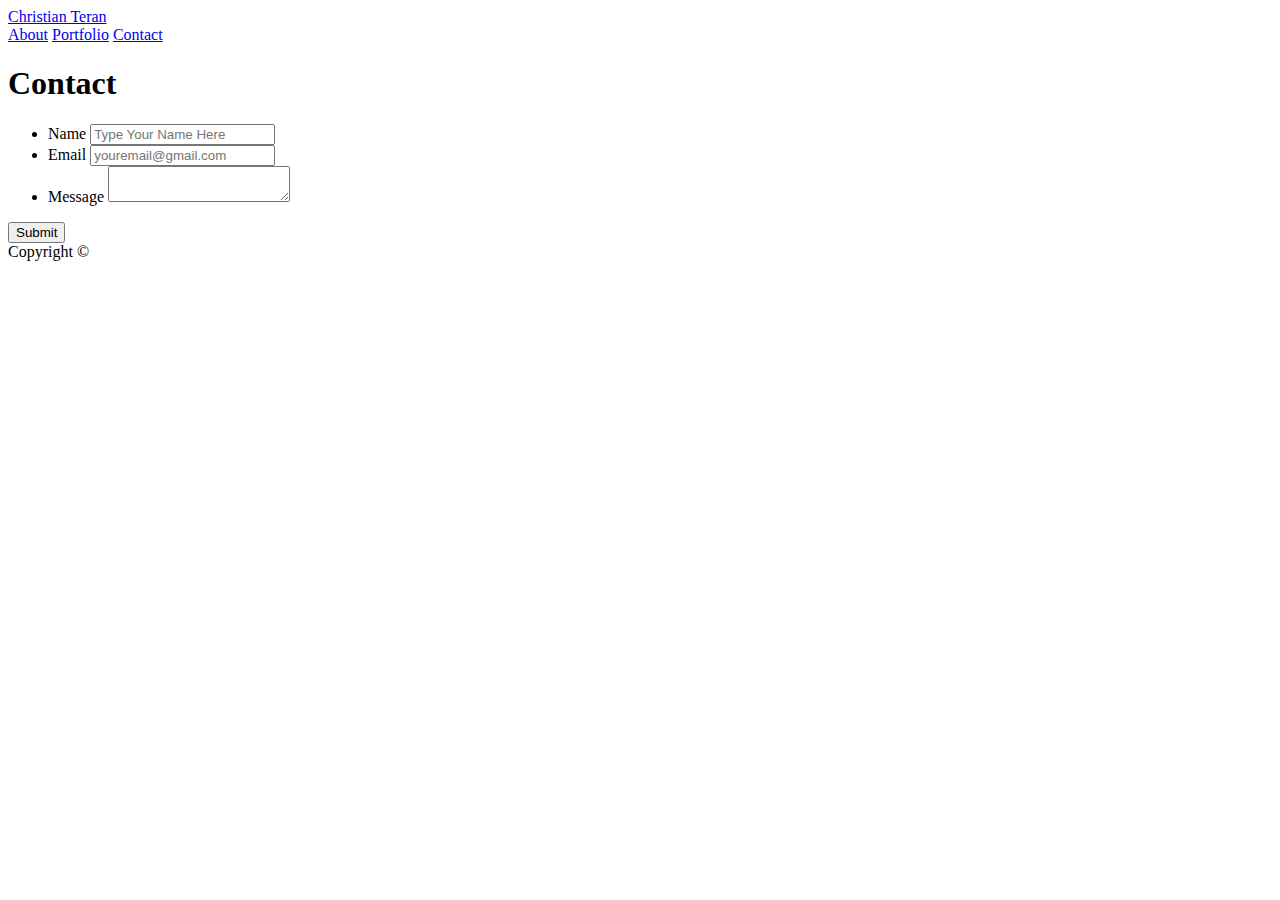
==== contact.html @ 88dfc7a1 "Added html from Basic_Portfolio into Bootstrap_Portfolio" ====
<!DOCTYPE html>
<html lang="en">
<head>
    <meta charset="UTF-8">
    <meta name="viewport" content="width=device-width, initial-scale=1.0">
    <meta http-equiv="X-UA-Compatible" content="ie=edge">
    <title>Contact | Christian Teran</title>
    <link rel="stylesheet" type="text/css" href="assets/css/style.css">
</head>

<body>
    
    <header id="masthead">
        <div class="container">
            <a href="index.html" id="logo">Christian Teran</a>
            <nav>
                <a href="index.html">About</a>
                <a href="portfolio.html">Portfolio</a>
                <a href="contact.html">Contact</a>
            </nav>
        </div>
    </header>

    <div id="main-container" class="container">
        <section class="main-section">
            <h1>Contact</h1>
            <form id="contact-form">
                <ul>
                    <li>
                        <label for="name">Name</label>
                        <input type="text" id="name" name="name" placeholder="Type Your Name Here" required="required">
                    </li>
                    <li>
                        <label for="email">Email</label>
                        <input type="email" id="email" name="email" placeholder="youremail@gmail.com" required="required">
                    </li>
                    <li>
                        <label for="message">Message</label>
                        <textarea id="message" name="message" required="required"></textarea>
                    </li>
                </ul>
                <input type="submit">
            </form>
        </section>
    </div>

    <footer>
        <div class="container">
            Copyright &copy;
        </div>
    </footer>

</body>
</html>
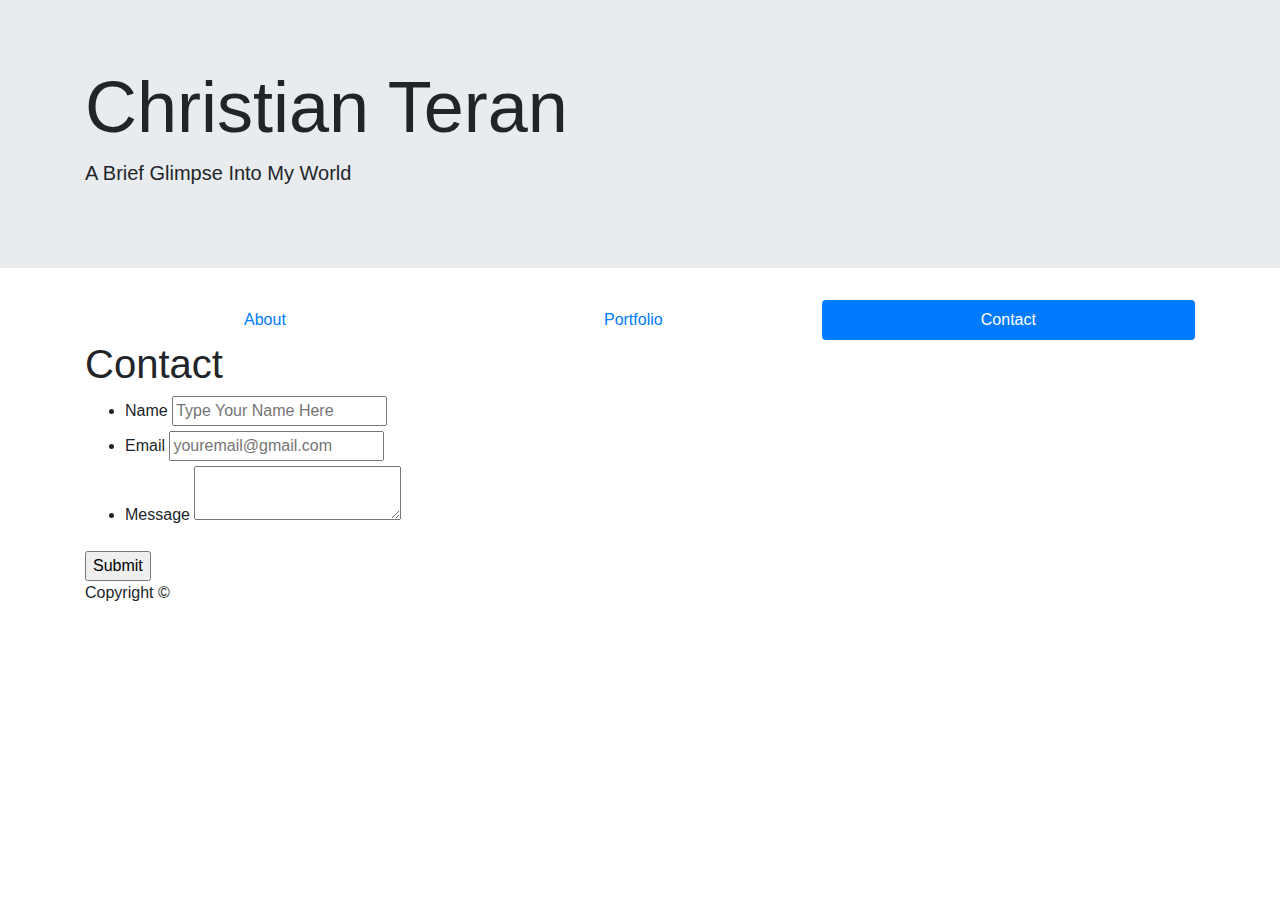
==== commit 57305545: "bootstrap addons to Basic_Portfolio" ====
--- a/contact.html
+++ b/contact.html
@@ -1,23 +1,31 @@
 <!DOCTYPE html>
 <html lang="en">
+
 <head>
     <meta charset="UTF-8">
     <meta name="viewport" content="width=device-width, initial-scale=1.0">
     <meta http-equiv="X-UA-Compatible" content="ie=edge">
+    <meta name="viewport" content="width=device-width, initial-scale=1, shrink-to-fit=no">
     <title>Contact | Christian Teran</title>
-    <link rel="stylesheet" type="text/css" href="assets/css/style.css">
+    <link rel="stylesheet" href="https://stackpath.bootstrapcdn.com/bootstrap/4.3.1/css/bootstrap.min.css" integrity="sha384-ggOyR0iXCbMQv3Xipma34MD+dH/1fQ784/j6cY/iJTQUOhcWr7x9JvoRxT2MZw1T" crossorigin="anonymous">
 </head>
 
 <body>
     
+    <div class="jumbotron jumbotron-fluid">
+        <div class="container">
+            <h1 class="display-3">Christian Teran</h1>
+            <p class="lead">A Brief Glimpse Into My World</p>
+        </div>
+    </div>
+        
     <header id="masthead">
         <div class="container">
-            <a href="index.html" id="logo">Christian Teran</a>
-            <nav>
-                <a href="index.html">About</a>
-                <a href="portfolio.html">Portfolio</a>
-                <a href="contact.html">Contact</a>
-            </nav>
+            <nav class="nav nav-pills flex-column flex-sm-row">
+                    <a class="flex-sm-fill text-sm-center nav-link" href="index.html">About</a>
+                    <a class="flex-sm-fill text-sm-center nav-link" href="portfolio.html">Portfolio</a>
+                    <a class="flex-sm-fill text-sm-center nav-link active" href="contact.html">Contact</a>
+            </nav>   
         </div>
     </header>
 
@@ -50,5 +58,9 @@
         </div>
     </footer>
 
+    <script src="https://code.jquery.com/jquery-3.3.1.slim.min.js" integrity="sha384-q8i/X+965DzO0rT7abK41JStQIAqVgRVzpbzo5smXKp4YfRvH+8abtTE1Pi6jizo" crossorigin="anonymous"></script>
+    <script src="https://cdnjs.cloudflare.com/ajax/libs/popper.js/1.14.7/umd/popper.min.js" integrity="sha384-UO2eT0CpHqdSJQ6hJty5KVphtPhzWj9WO1clHTMGa3JDZwrnQq4sF86dIHNDz0W1" crossorigin="anonymous"></script>
+    <script src="https://stackpath.bootstrapcdn.com/bootstrap/4.3.1/js/bootstrap.min.js" integrity="sha384-JjSmVgyd0p3pXB1rRibZUAYoIIy6OrQ6VrjIEaFf/nJGzIxFDsf4x0xIM+B07jRM" crossorigin="anonymous"></script>
+
 </body>
 </html>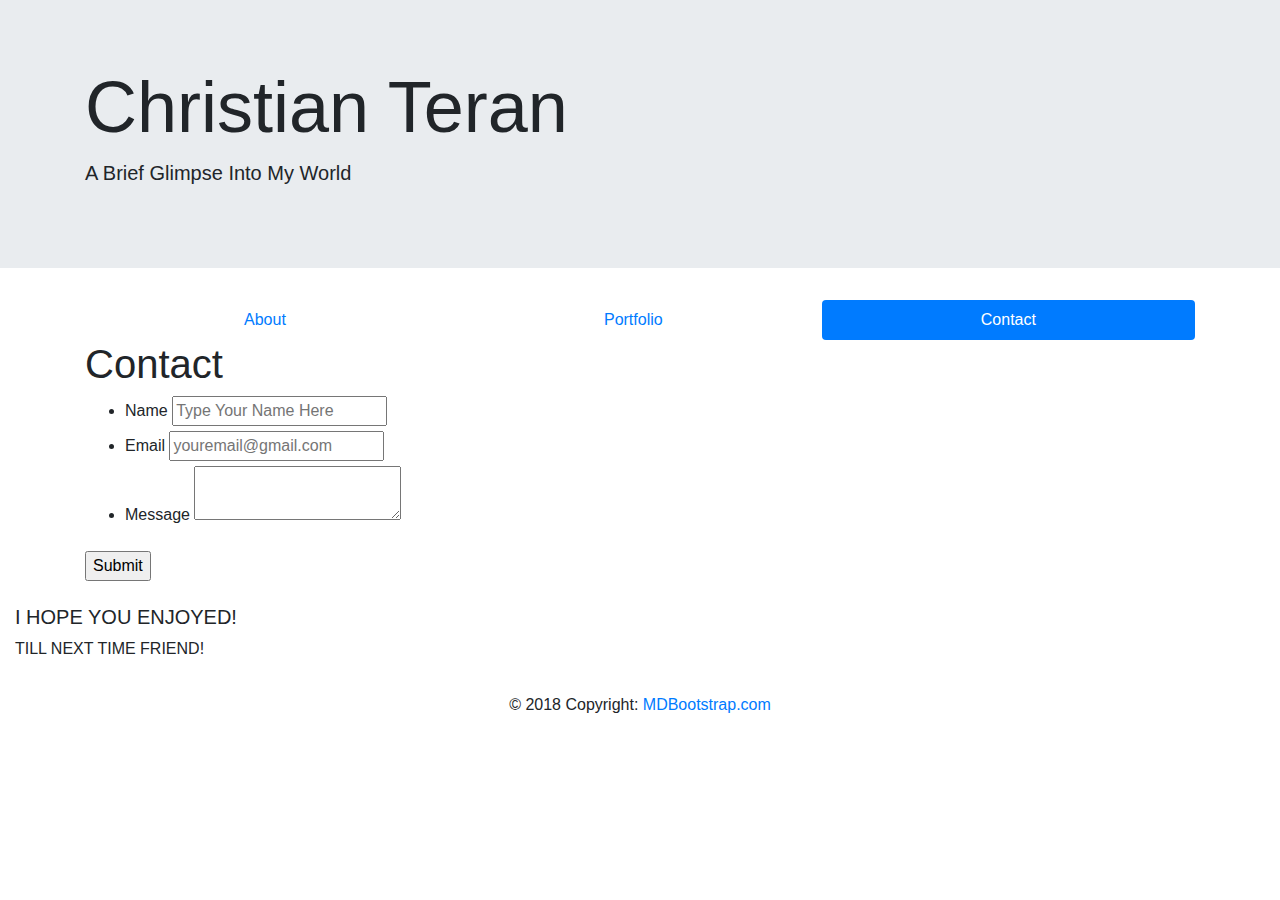
==== commit 391a6d50: "Adding Footer To All HTML" ====
--- a/contact.html
+++ b/contact.html
@@ -52,11 +52,21 @@
         </section>
     </div>
 
-    <footer>
-        <div class="container">
-            Copyright &copy;
-        </div>
-    </footer>
+    
+    <footer class="page-footer font-small blue pt-4">
+            <div class="container-fluid text-center text-md-left">
+                <div class="row">
+                    <div class="col-md-6 mt-md-0 mt-3">
+                    <h5 class="text-uppercase">I HOPE YOU ENJOYED!</h5>
+                    <p>TILL NEXT TIME FRIEND!</p>
+                    </div>
+                    <hr class="clearfix w-100 d-md-none pb-3">          
+                </div>
+            </div>      
+            <div class="footer-copyright text-center py-3">© 2018 Copyright:
+              <a href="https://mdbootstrap.com/education/bootstrap/"> MDBootstrap.com</a>
+            </div>
+        </footer> 
 
     <script src="https://code.jquery.com/jquery-3.3.1.slim.min.js" integrity="sha384-q8i/X+965DzO0rT7abK41JStQIAqVgRVzpbzo5smXKp4YfRvH+8abtTE1Pi6jizo" crossorigin="anonymous"></script>
     <script src="https://cdnjs.cloudflare.com/ajax/libs/popper.js/1.14.7/umd/popper.min.js" integrity="sha384-UO2eT0CpHqdSJQ6hJty5KVphtPhzWj9WO1clHTMGa3JDZwrnQq4sF86dIHNDz0W1" crossorigin="anonymous"></script>
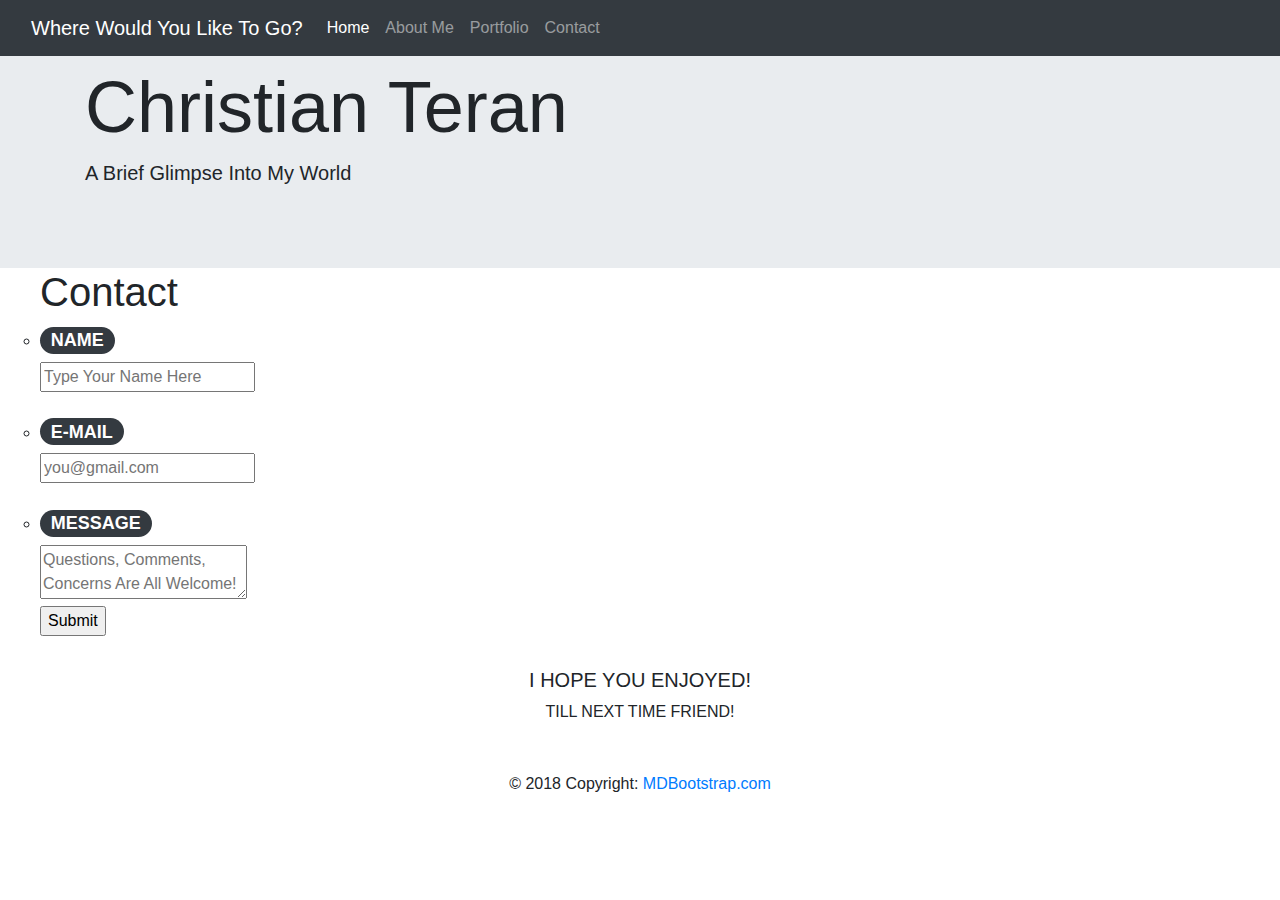
==== commit 44d57f90: "Modifications With Bootstrap To All Aspects Of Basic_Portfolio. Things are begining to look a bit be" ====
--- a/contact.html
+++ b/contact.html
@@ -7,66 +7,74 @@
     <meta http-equiv="X-UA-Compatible" content="ie=edge">
     <meta name="viewport" content="width=device-width, initial-scale=1, shrink-to-fit=no">
     <title>Contact | Christian Teran</title>
-    <link rel="stylesheet" href="https://stackpath.bootstrapcdn.com/bootstrap/4.3.1/css/bootstrap.min.css" integrity="sha384-ggOyR0iXCbMQv3Xipma34MD+dH/1fQ784/j6cY/iJTQUOhcWr7x9JvoRxT2MZw1T" crossorigin="anonymous">
+    <link rel="stylesheet" href="https://stackpath.bootstrapcdn.com/bootstrap/4.3.1/css/bootstrap.min.css">
 </head>
 
 <body>
     
-    <div class="jumbotron jumbotron-fluid">
+    <div class="fixed-top">
+    <nav class="navbar navbar-expand-md navbar-dark bg-dark mb-3">
+        <div class="container-fluid">
+        <a href="#" class="navbar-brand mr-3">Where Would You Like To Go?</a>
+        <button type="button" class="navbar-toggler" data-toggle="collapse" data-target="#navbarCollapse">
+            <span class="navbar-toggler-icon"></span>
+        </button>
+            <div class="collapse navbar-collapse" id="navbarCollapse">
+                <div class="navbar-nav">
+                    <a href="index.html" class="nav-item nav-link active">Home</a>
+                    <a href="index.html" class="nav-item nav-link">About Me</a>
+                    <a href="portfolio.html" class="nav-item nav-link">Portfolio</a>
+                    <a href="contact.html" class="nav-item nav-link">Contact</a>                
+                </div>
+            </div>
+         </div>
+    </nav>
+    </div> 
+
+    <div class="jumbotron jumbotron-fluid" style="margin:0%">
         <div class="container">
             <h1 class="display-3">Christian Teran</h1>
             <p class="lead">A Brief Glimpse Into My World</p>
         </div>
     </div>
-        
-    <header id="masthead">
-        <div class="container">
-            <nav class="nav nav-pills flex-column flex-sm-row">
-                    <a class="flex-sm-fill text-sm-center nav-link" href="index.html">About</a>
-                    <a class="flex-sm-fill text-sm-center nav-link" href="portfolio.html">Portfolio</a>
-                    <a class="flex-sm-fill text-sm-center nav-link active" href="contact.html">Contact</a>
-            </nav>   
-        </div>
-    </header>
 
-    <div id="main-container" class="container">
-        <section class="main-section">
-            <h1>Contact</h1>
+    <div class="container>
             <form id="contact-form">
-                <ul>
+                <ul style="list-style-type: circle;">
+                    <li style="list-style:none;">
+                        <h1>Contact</h1>
+                    </li>
                     <li>
-                        <label for="name">Name</label>
+                        <h4><span class="badge badge-pill badge-dark">NAME</span></h4>
                         <input type="text" id="name" name="name" placeholder="Type Your Name Here" required="required">
                     </li>
+                    <br>
                     <li>
-                        <label for="email">Email</label>
-                        <input type="email" id="email" name="email" placeholder="youremail@gmail.com" required="required">
+                        <h4><span class="badge badge-pill badge-dark">E-MAIL</span></h4>
+                        <input type="email" id="email" name="email" placeholder="you@gmail.com" required="required">
                     </li>
+                    <br>
                     <li>
-                        <label for="message">Message</label>
-                        <textarea id="message" name="message" required="required"></textarea>
+                        <h4><span class="badge badge-pill badge-dark">MESSAGE</span></h4>
+                        <textarea id="message" name="message" placeholder="Questions, Comments, Concerns Are All Welcome!" required="required"></textarea>
                     </li>
-                </ul>
-                <input type="submit">
+                    <li style="list-style-type:none">
+                        <input type="submit">
+                    </li>
             </form>
         </section>
     </div>
 
-    
-    <footer class="page-footer font-small blue pt-4">
-            <div class="container-fluid text-center text-md-left">
-                <div class="row">
-                    <div class="col-md-6 mt-md-0 mt-3">
-                    <h5 class="text-uppercase">I HOPE YOU ENJOYED!</h5>
-                    <p>TILL NEXT TIME FRIEND!</p>
-                    </div>
-                    <hr class="clearfix w-100 d-md-none pb-3">          
-                </div>
-            </div>      
-            <div class="footer-copyright text-center py-3">© 2018 Copyright:
-              <a href="https://mdbootstrap.com/education/bootstrap/"> MDBootstrap.com</a>
-            </div>
-        </footer> 
+    <footer>
+        <div class="footer-copyright text-center py-3">
+            <h5 class="text-uppercase">I HOPE YOU ENJOYED!</h5>
+            <p>TILL NEXT TIME FRIEND!</p>
+        </div>
+            <hr class="clearfix w-100 d-md-none pb-3">          
+        <div class="footer-copyright text-center py-3">© 2018 Copyright:
+          <a href="https://mdbootstrap.com/education/bootstrap/"> MDBootstrap.com</a>
+        </div>
+    </footer>
 
     <script src="https://code.jquery.com/jquery-3.3.1.slim.min.js" integrity="sha384-q8i/X+965DzO0rT7abK41JStQIAqVgRVzpbzo5smXKp4YfRvH+8abtTE1Pi6jizo" crossorigin="anonymous"></script>
     <script src="https://cdnjs.cloudflare.com/ajax/libs/popper.js/1.14.7/umd/popper.min.js" integrity="sha384-UO2eT0CpHqdSJQ6hJty5KVphtPhzWj9WO1clHTMGa3JDZwrnQq4sF86dIHNDz0W1" crossorigin="anonymous"></script>
